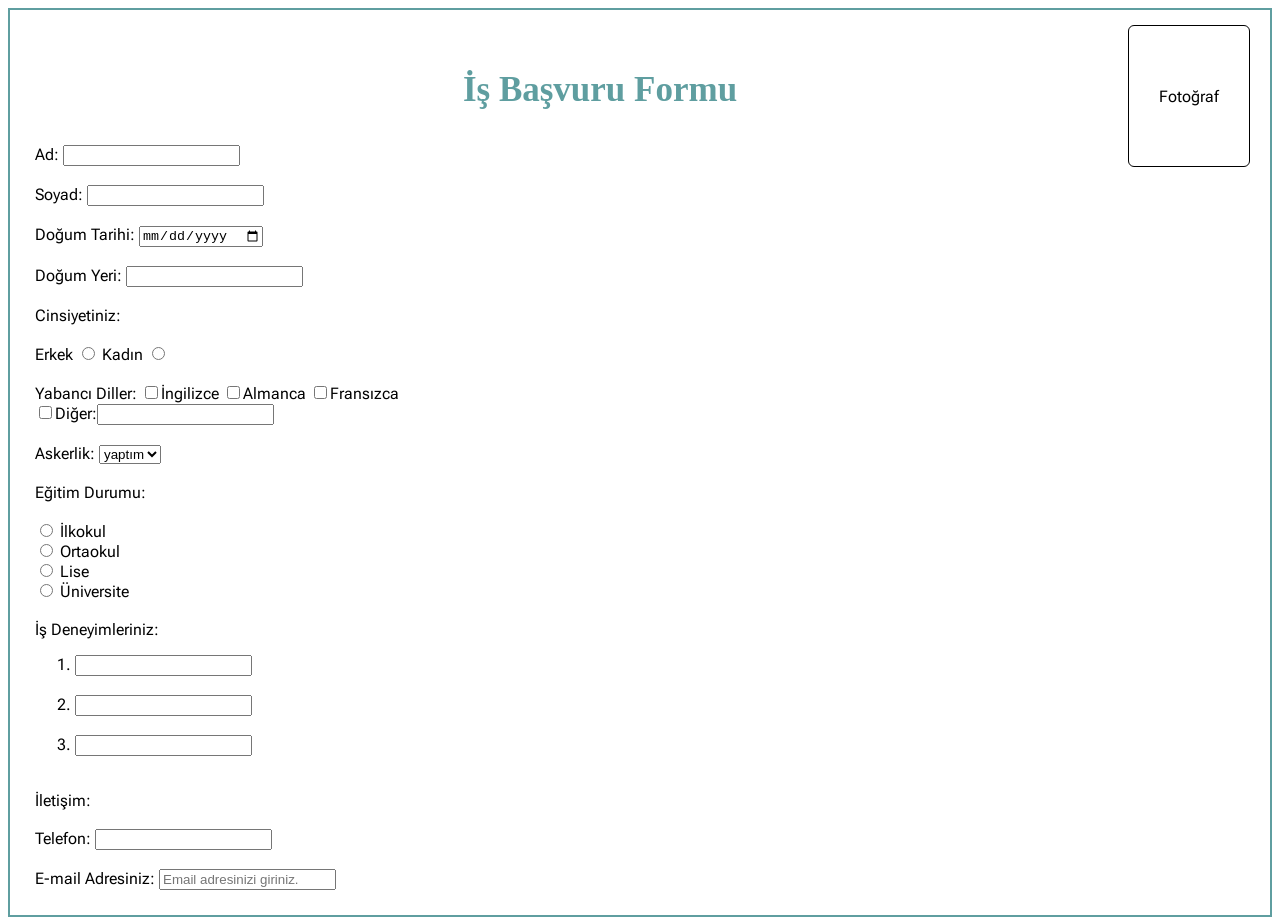
==== index.html @ 0d6ba991 "Update and rename iş_başvurusu-formu.html to index.html" ====
<!DOCTYPE html>
<html lang="en">

<head>
    <meta charset="UTF-8">
    <meta name="viewport" content="width=device-width, initial-scale=1.0">
    <title>İş Başvurusu Formu</title>
    <link rel="stylesheet" href="style.css">

    <link
        href="https://fonts.googleapis.com/css2?family=Roboto+Flex:opsz,wght,XOPQ,XTRA,YOPQ,YTDE,YTFI,YTLC,YTUC@8..144,100..1000,96,468,79,-203,738,514,712&display=swap"
        rel="stylesheet">



</head>



<body>




    <form class="job-form">

        <div class="form-container">

            <label class="photo-box">
                <input type="file" id="fileInput" accept="image/*">
                <img id="preview" src="">

                <span class="photo-text">Fotoğraf</span>
                <button type="button" id="removePhoto">X</button>
            </label>

            <h3 class="card-header">İş Başvuru Formu</h3>


            Ad: <input type="text" name="ad">
            <br><br>
            Soyad: <input type="text" name="soyad"><br><br>

            <label for="dogum tarihi">Doğum Tarihi:</label>
            <input type="date" id="dogum_tarihi" name="dogum_tarihi"><br><br>

            Doğum Yeri: <input type="text" name="dogum_yeri"><br><br>

            Cinsiyetiniz:<br><br>
            Erkek <input type="radio" name="cinsiyet">
            Kadın <input type="radio" name="cinsiyet"><br><br>

            Yabancı Diller: <input type="checkbox" name="yabancı diller" value="ingilizce">İngilizce
            <input type="checkbox" name="yabancı diller" value="Almanca">Almanca
            <input type="checkbox" name="yabancı diller" value="Fransızca">Fransızca <br>

            <input type="checkbox" name="diğer">Diğer:<input type="text" name="yabancı_diller"><br><br>

            Askerlik: <select name="askerlik" id="askerlik-card">
                <option value="yaptım">yaptım</option>
                <option value="tecilli">tecilli</option>
                <option value="muaf">muaf</option>
            </select> <br><br>

            Eğitim Durumu: <br><br>
            <input type="radio" name="eğitim_durumu" value="ilkokul"> İlkokul <br>
            <input type="radio" name="eğitim_durumu" value="ortaokul"> Ortaokul <br>
            <input type="radio" name="eğitim_durumu" value="lise"> Lise <br>
            <input type="radio" name="eğitim_durumu" value="üniversite"> Üniversite <br><br>

            İş Deneyimleriniz:
            <ol>
                <li> <input type="text" name="iş_deneyimleriniz"></li><br>
                <li> <input type="text" name="iş_deneyimleriniz"></li><br>
                <li> <input type="text" name="iş_deneyimleriniz"></li><br>
            </ol>

            İletişim:<br><br>
            Telefon: <input type="text" name="telefon"><br><br>

            <label for="email">E-mail Adresiniz:</label>
            <input type="email" name="email " id="email" placeholder="Email adresinizi giriniz."> <br>

        </div>
    </form>

    <script src="script.js"></script>




</body>

</html>
---- style.css ----
h3 {

    color: cadetblue;
    font-size: 35px;
    text-align: center;
    font-family: "Arial narrow";
    right:40px;
    
}

.photo-box {           
    position: absolute;
    top: 25px;
    right: 30px;
    width: 120px;
    height: 140px;
    border: 0.5px solid black;
    display:flex;
    align-items: center;
    justify-content: center;
    overflow:hidden;
    cursor:pointer;
    border-radius: 6px;
}

#fileInput{
    position:absolute;
    width: 100%;
    height: 100%;
    opacity:0;
    cursor:pointer;
}

#preview{
    width:100%;
    height:100%;
    object-fit:cover;
    display: none;
    
    
}
.card-header{
    position:relative;
    left:-40px;
}
.form-container{
    border:2px solid cadetblue;
    padding:25px;
    background-color:#fff;
}

.photo-box{
    position:absolute;
}

#removePhoto{
    position: absolute;
    top:5px;
    right:10px;
    background:red;
    color:white;
    border:none;
    width:22px;
    height:22px;
    border-radius:50%;
    cursor:pointer;
    opacity:0;
    transition:0.3s;
}

.photo-box:hover #removePhoto{
    opacity:1;
}

body{
    font-family: "Roboto Flex", sans-serif;
}
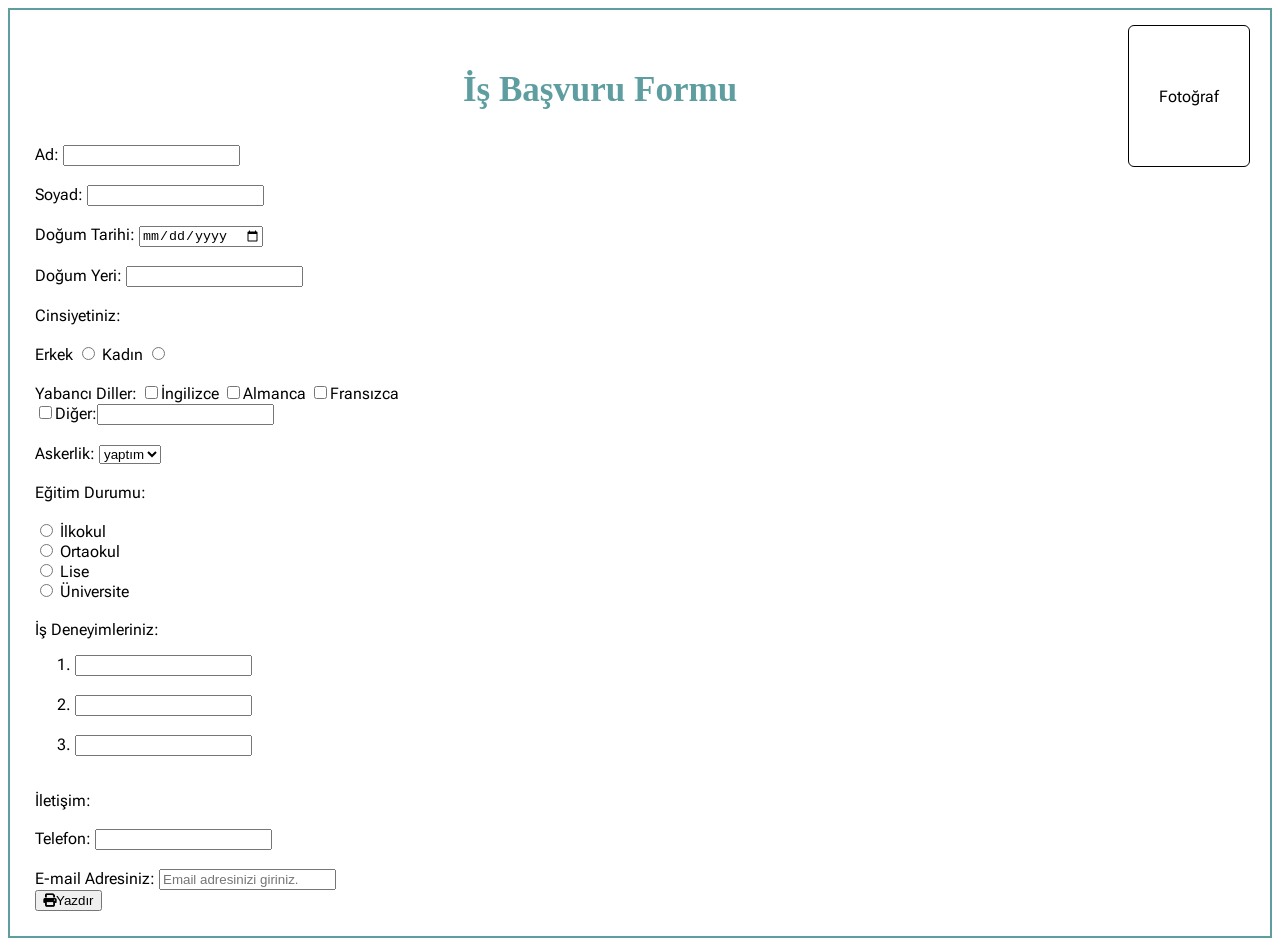
==== commit 0c1d622b: "Update index.html" ====
--- a/index.html
+++ b/index.html
@@ -10,6 +10,9 @@
     <link
         href="https://fonts.googleapis.com/css2?family=Roboto+Flex:opsz,wght,XOPQ,XTRA,YOPQ,YTDE,YTFI,YTLC,YTUC@8..144,100..1000,96,468,79,-203,738,514,712&display=swap"
         rel="stylesheet">
+    <link rel="stylesheet" href="https://cdnjs.cloudflare.com/ajax/libs/font-awesome/6.5.0/css/all.min.css">
+
+
 
 
 
@@ -81,6 +84,15 @@
             <label for="email">E-mail Adresiniz:</label>
             <input type="email" name="email " id="email" placeholder="Email adresinizi giriniz."> <br>
 
+            <div class="button-area">
+                <button type="button" onclick="window.print()">
+
+                    <i class="fa-solid fa-print"></i>Yazdır
+
+
+                </button>
+                
+            </div>
         </div>
     </form>
 
--- a/style.css
+++ b/style.css
@@ -6,6 +6,17 @@
     font-family: "Arial narrow";
     right:40px;
     
+}
+@media screen and (max-width:800px){
+    h3{
+        font-size:33px;
+    }
+    
+}
+@media screen and (max-width:400px){
+    h3{
+        font-size:30px;
+    }
 }
 
 .photo-box {           
@@ -21,6 +32,18 @@
     overflow:hidden;
     cursor:pointer;
     border-radius: 6px;
+}
+@media screen and (max-width:800px){
+    .photo-box{
+        width:15%;
+    }
+    
+}
+@media screen and (max-width:400px) {
+    .photo-box{
+        width:18%;
+    }
+    
 }
 
 #fileInput{
@@ -79,3 +102,5 @@
 
 
 
+
+
